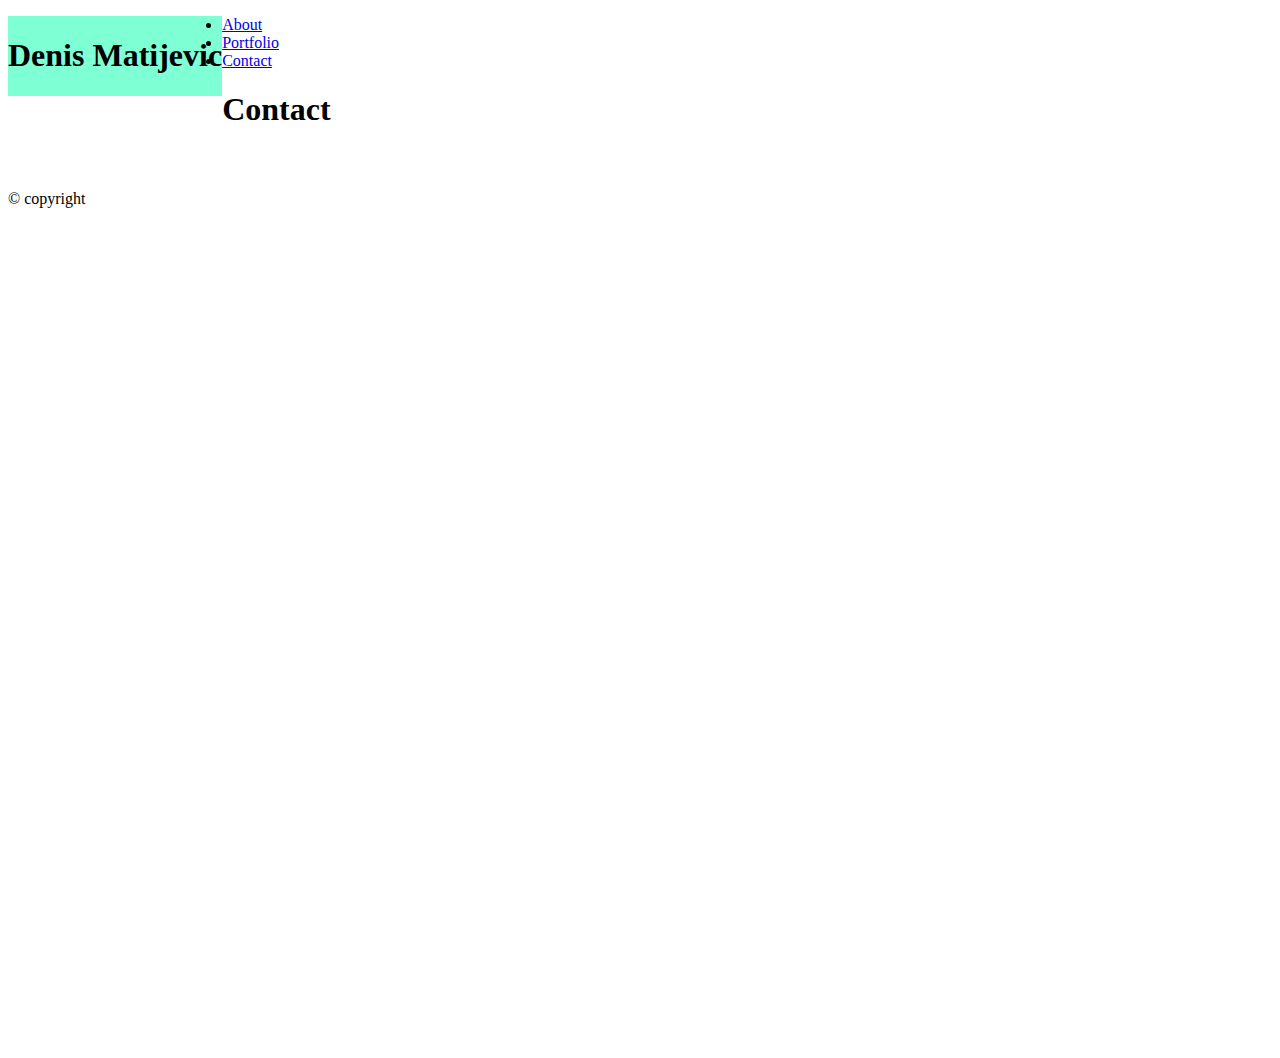
==== contact.html @ e817dad2 "responsive portfolio test commit" ====
<!doctype html>
<html lang="en">
  <head>
    <title>Denis</title>
    <!-- Required meta tags -->
    <meta charset="utf-8">
    <meta name="viewport" content="width=device-width, initial-scale=1, shrink-to-fit=no">

    <!-- Bootstrap CSS -->
    <!-- <link rel="stylesheet" href="02-CSS-Bootstrap/02-Homework/style.css" -->
    <link rel="stylesheet" href="https://stackpath.bootstrapcdn.com/bootstrap/4.5.0/css/bootstrap.min.css" integrity="sha384-9aIt2nRpC12Uk9gS9baDl411NQApFmC26EwAOH8WgZl5MYYxFfc+NcPb1dKGj7Sk" crossorigin="anonymous">  </head>
    <link rel="stylesheet" type="text/css" href="main.css" />
    <body>
      
    <!-- Optional JavaScript -->
    <!-- jQuery first, then Popper.js, then Bootstrap JS -->
    <script src="https://code.jquery.com/jquery-3.3.1.slim.min.js" integrity="sha384-q8i/X+965DzO0rT7abK41JStQIAqVgRVzpbzo5smXKp4YfRvH+8abtTE1Pi6jizo" crossorigin="anonymous"></script>
    <script src="https://cdnjs.cloudflare.com/ajax/libs/popper.js/1.14.7/umd/popper.min.js" integrity="sha384-UO2eT0CpHqdSJQ6hJty5KVphtPhzWj9WO1clHTMGa3JDZwrnQq4sF86dIHNDz0W1" crossorigin="anonymous"></script>
    <script src="https://stackpath.bootstrapcdn.com/bootstrap/4.3.1/js/bootstrap.min.js" integrity="sha384-JjSmVgyd0p3pXB1rRibZUAYoIIy6OrQ6VrjIEaFf/nJGzIxFDsf4x0xIM+B07jRM" crossorigin="anonymous"></script>
    </head>
    <!-- Adding tab links and header-->
<header style="text-align: center; float: left; background-color: aquamarine">
  <h1>Denis Matijevic</h1>
</header>
  <nav class="navbar sticky-top navbar-light bg-light">
    <a class="navbar-brand" href="#"></a>
   <ul class="nav justify-content-center">
    <li class="nav-item">
        <a class="nav-link active" href="http://127.0.0.1:5500/02-CSS-Bootstrap/02-Homework/index.html">About</a>
    </li>
    <li class="nav-item">
      <a class="nav-link" href="http://127.0.0.1:5500/02-CSS-Bootstrap/02-Homework/portfolio.html">Portfolio</a>
    </li>
    <li class="nav-item">
      <a class="nav-link" href="http://127.0.0.1:5500/02-CSS-Bootstrap/02-Homework/contact.html">Contact</a>
    </li>
   </ul>
  </nav> 
<section>
<h1>Contact</h1>

</section>
<div id="page-container">
  <div id="content-wrap">
    <!-- all other page content -->
  </div>
  <footer id="footer:">&copy; copyright</footer>
</div>
</body>
</html>
---- main.css ----
#page-container {
    position: relative;
    min-height: 100vh;
  }
  
  #content-wrap {
    padding-bottom: 2.5rem;    /* Footer height */
  }
  
  #footer {
    background-color: aquamarine;
    position: absolute;
    bottom: 0;
    width: 100%;
    height: 2.5rem;            /* Footer height */
  }
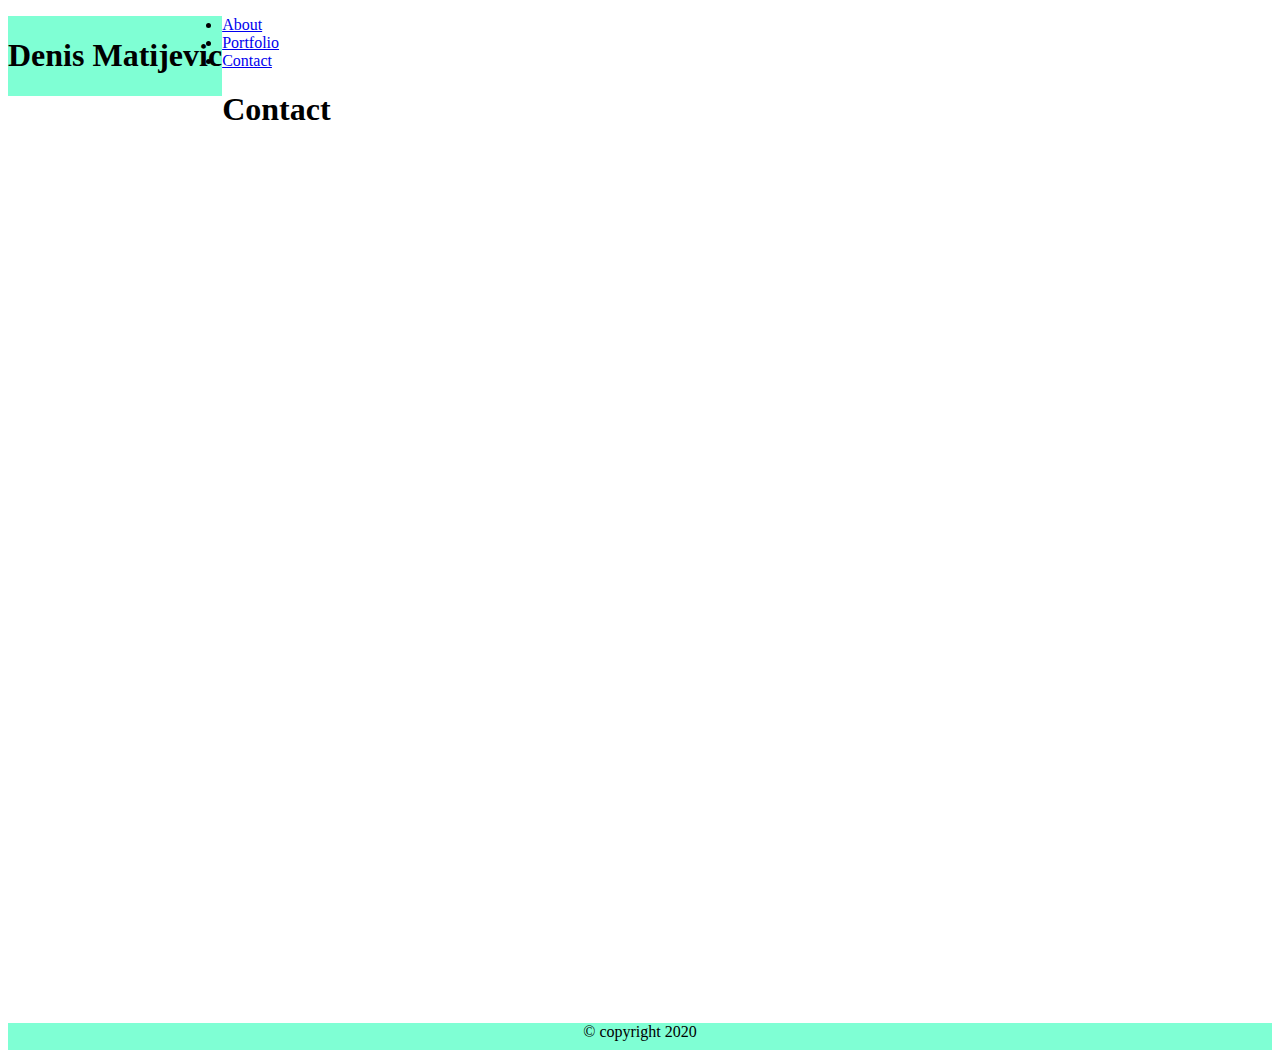
==== commit 2f47bc06: "updated footer element and css" ====
--- a/contact.html
+++ b/contact.html
@@ -21,6 +21,7 @@
     <!-- Adding tab links and header-->
 <header style="text-align: center; float: left; background-color: aquamarine">
   <h1>Denis Matijevic</h1>
+  <!-- use media queries to make nav bar responsive, like displaying a button -->
 </header>
   <nav class="navbar sticky-top navbar-light bg-light">
     <a class="navbar-brand" href="#"></a>
@@ -42,9 +43,9 @@
 </section>
 <div id="page-container">
   <div id="content-wrap">
-    <!-- all other page content -->
+    <!-- footer element -->
   </div>
-  <footer id="footer:">&copy; copyright</footer>
+  <footer id="footer:">&copy; copyright 2020</footer>
 </div>
 </body>
 </html>--- a/main.css
+++ b/main.css
@@ -7,10 +7,11 @@
     padding-bottom: 2.5rem;    /* Footer height */
   }
   
-  #footer {
+  footer {
+    text-align: center;
     background-color: aquamarine;
     position: absolute;
     bottom: 0;
     width: 100%;
-    height: 2.5rem;            /* Footer height */
+    height: 1.65rem;            /* Footer height */
   }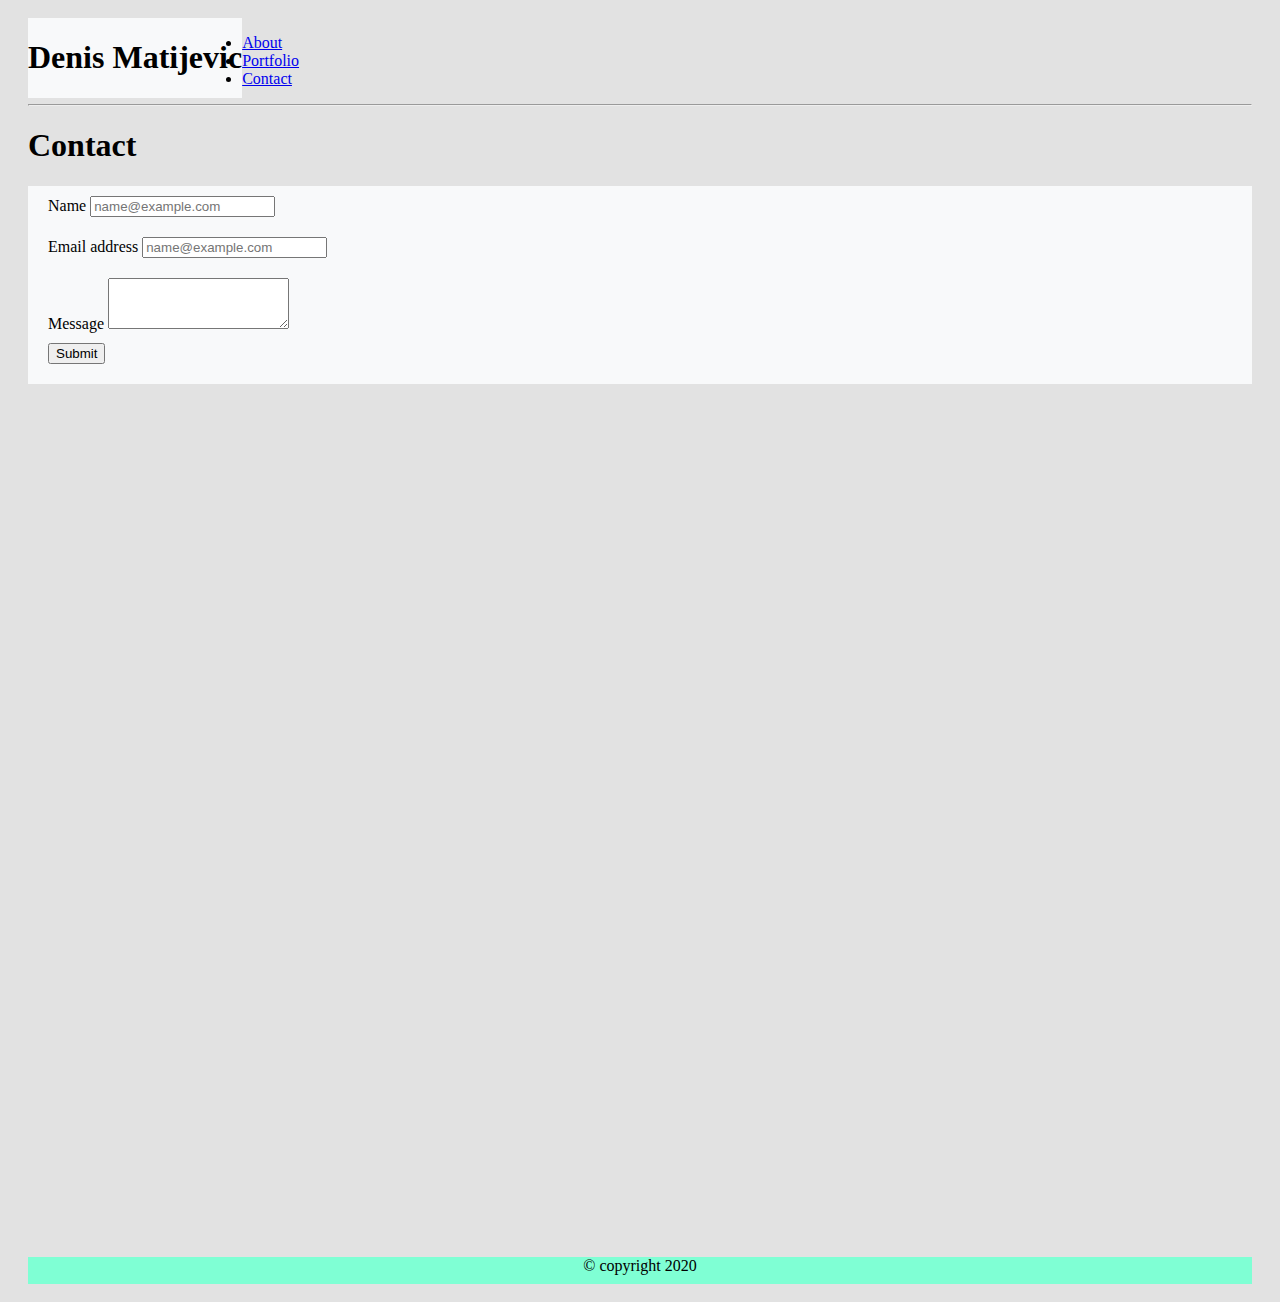
==== commit c5543f08: "added new links to my profile, additional styling as well" ====
--- a/contact.html
+++ b/contact.html
@@ -19,27 +19,46 @@
     <script src="https://stackpath.bootstrapcdn.com/bootstrap/4.3.1/js/bootstrap.min.js" integrity="sha384-JjSmVgyd0p3pXB1rRibZUAYoIIy6OrQ6VrjIEaFf/nJGzIxFDsf4x0xIM+B07jRM" crossorigin="anonymous"></script>
     </head>
     <!-- Adding tab links and header-->
-<header style="text-align: center; float: left; background-color: aquamarine">
+<header style="text-align: center; float: left; background-color: #f8f9fa">
   <h1>Denis Matijevic</h1>
   <!-- use media queries to make nav bar responsive, like displaying a button -->
 </header>
-  <nav class="navbar sticky-top navbar-light bg-light">
-    <a class="navbar-brand" href="#"></a>
-   <ul class="nav justify-content-center">
-    <li class="nav-item">
-        <a class="nav-link active" href="http://127.0.0.1:5500/02-CSS-Bootstrap/02-Homework/index.html">About</a>
-    </li>
-    <li class="nav-item">
-      <a class="nav-link" href="http://127.0.0.1:5500/02-CSS-Bootstrap/02-Homework/portfolio.html">Portfolio</a>
-    </li>
-    <li class="nav-item">
-      <a class="nav-link" href="http://127.0.0.1:5500/02-CSS-Bootstrap/02-Homework/contact.html">Contact</a>
-    </li>
-   </ul>
-  </nav> 
+<nav class="navbar sticky-top navbar-light bg-light">
+  <a class="navbar-brand" href="#"></a>
+ <ul class="nav justify-content-center">
+  <li class="nav-item">
+    <a class="nav-link active" href="http://127.0.0.1:5500/index.html">About</a>
+  </li>
+  <li class="nav-item">
+    <a class="nav-link" href="http://127.0.0.1:5500/portfolio.html">Portfolio</a>
+  </li>
+  <li class="nav-item">
+    <a class="nav-link" href="http://127.0.0.1:5500/contact.html">Contact</a>
+  </li>
+ </ul>
+</nav> 
+<!-- hard line addition -->
+<hr>
+<!-- adding contact info using bootstrap -->
+<h1>Contact</h1>
 <section>
-<h1>Contact</h1>
-
+  <form>
+    <div class="form-group">
+      <label for="exampleFormControlInput1">Name</label>
+      <input type="email" class="form-control" id="exampleFormControlInput1" placeholder="name@example.com">
+    </div>
+    <div class="form-group">
+      <label for="exampleFormControlInput1">Email address</label>
+      <input type="email" class="form-control" id="exampleFormControlInput1" placeholder="name@example.com">
+    </div>
+    <div class="form-group">
+      <label for="exampleFormControlTextarea1">Message</label>
+      <textarea class="form-control" id="exampleFormControlTextarea1" rows="3"></textarea>
+      <!-- submit button for the contact info -->
+    <div id="button">
+    <button type="submit" class="btn btn-primary">Submit</button>
+    </div>
+  </form>
 </section>
 <div id="page-container">
   <div id="content-wrap">
--- a/main.css
+++ b/main.css
@@ -1,3 +1,24 @@
+h1 {
+  font-family: 'Bad Script', cursive;
+}
+
+body {
+  padding-top: 10px;
+  padding-right: 20px;
+  padding-bottom: 10px;
+  padding-left: 20px;
+  background-color: rgb(226, 226, 226);
+}
+section {
+  background-color: #f8f9fa;
+
+}
+img {
+  background-color: #f8f9fa;
+  padding: 10px;
+}
+
+  
   #page-container {
     position: relative;
     min-height: 100vh;
@@ -14,4 +35,16 @@
     bottom: 0;
     width: 100%;
     height: 1.65rem;            /* Footer height */
+  }
+  form div {
+    padding-top: 10px;
+    padding-right: 20px;
+    padding-bottom: 10px;
+    padding-left: 20px;
+  }
+  #button {
+    padding-top: 10px;
+    padding-right: 20px;
+    padding-bottom: 10px;
+    padding-left: 0px;
   }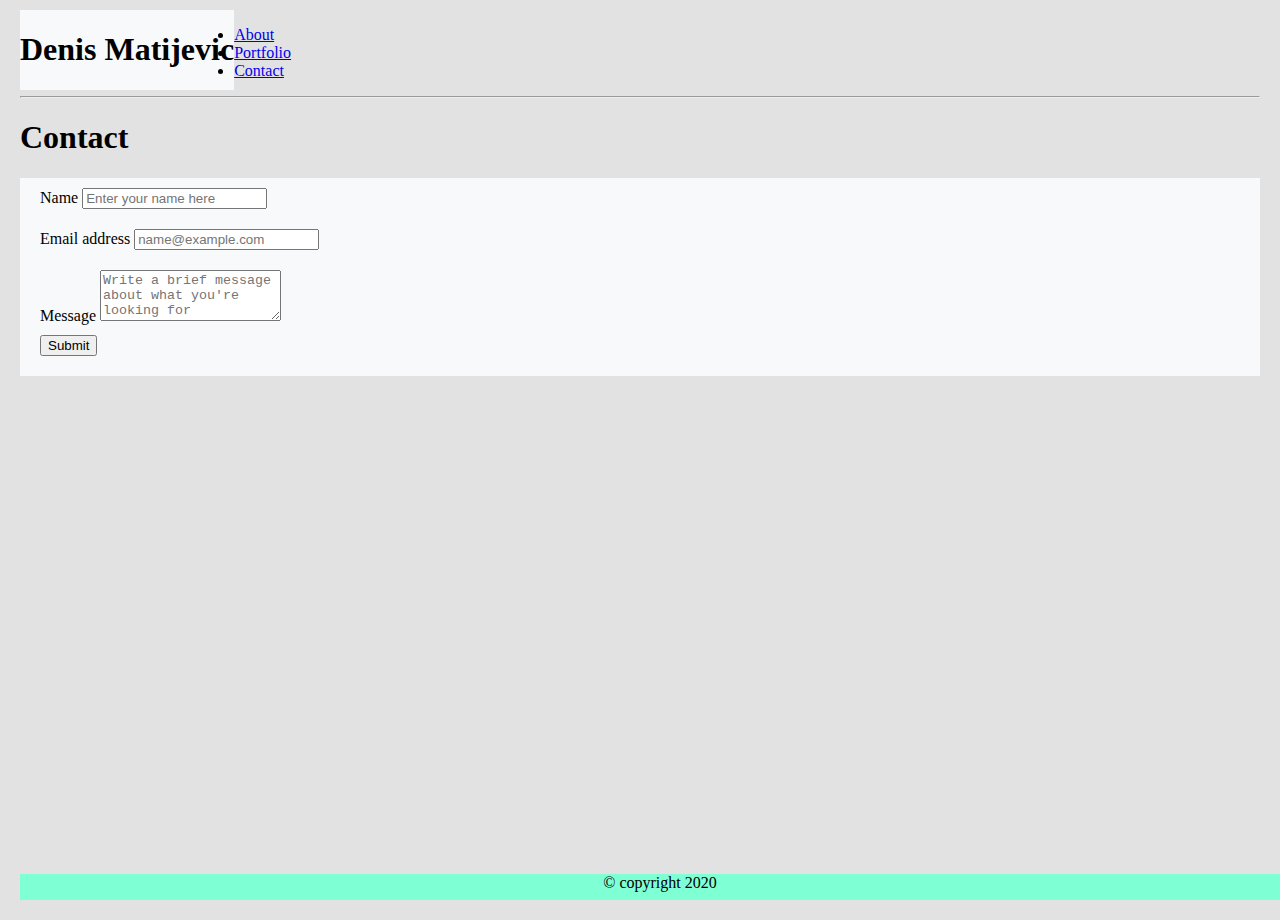
==== commit cc235bf6: "added styling" ====
--- a/contact.html
+++ b/contact.html
@@ -45,7 +45,7 @@
   <form>
     <div class="form-group">
       <label for="exampleFormControlInput1">Name</label>
-      <input type="email" class="form-control" id="exampleFormControlInput1" placeholder="name@example.com">
+      <input type="email" class="form-control" id="exampleFormControlInput1" placeholder="Enter your name here">
     </div>
     <div class="form-group">
       <label for="exampleFormControlInput1">Email address</label>
@@ -53,18 +53,17 @@
     </div>
     <div class="form-group">
       <label for="exampleFormControlTextarea1">Message</label>
-      <textarea class="form-control" id="exampleFormControlTextarea1" rows="3"></textarea>
+      <textarea class="form-control" id="exampleFormControlTextarea1" rows="3" placeholder="Write a brief message about what you're looking for"></textarea>
       <!-- submit button for the contact info -->
     <div id="button">
     <button type="submit" class="btn btn-primary">Submit</button>
     </div>
   </form>
 </section>
-<div id="page-container">
-  <div id="content-wrap">
-    <!-- footer element -->
-  </div>
-  <footer id="footer:">&copy; copyright 2020</footer>
+<div class="wrapper">
+  <!-- footer element -->
+<div class="push"></div>
+<footer id="footer:">&copy; copyright 2020</footer>
 </div>
 </body>
 </html>--- a/main.css
+++ b/main.css
@@ -1,5 +1,9 @@
 h1 {
   font-family: 'Bad Script', cursive;
+}
+html {
+  height: 100%;
+  margin: 0;
 }
 
 body {
@@ -8,6 +12,8 @@
   padding-bottom: 10px;
   padding-left: 20px;
   background-color: rgb(226, 226, 226);
+  height: 100%;
+  margin: 0;
 }
 section {
   background-color: #f8f9fa;
@@ -16,9 +22,22 @@
 img {
   background-color: #f8f9fa;
   padding: 10px;
-}
-
-  
+  }
+  .form-group {
+    padding: 0px, 5px, 0px, 5px;
+  }
+  form div {
+    padding-top: 10px;
+    padding-right: 20px;
+    padding-bottom: 10px;
+    padding-left: 20px;
+  }
+  #button {
+    padding-top: 10px;
+    padding-right: 20px;
+    padding-bottom: 10px;
+    padding-left: 0px;
+  }
   #page-container {
     position: relative;
     min-height: 100vh;
@@ -35,16 +54,3 @@
     bottom: 0;
     width: 100%;
     height: 1.65rem;            /* Footer height */
-  }
-  form div {
-    padding-top: 10px;
-    padding-right: 20px;
-    padding-bottom: 10px;
-    padding-left: 20px;
-  }
-  #button {
-    padding-top: 10px;
-    padding-right: 20px;
-    padding-bottom: 10px;
-    padding-left: 0px;
-  }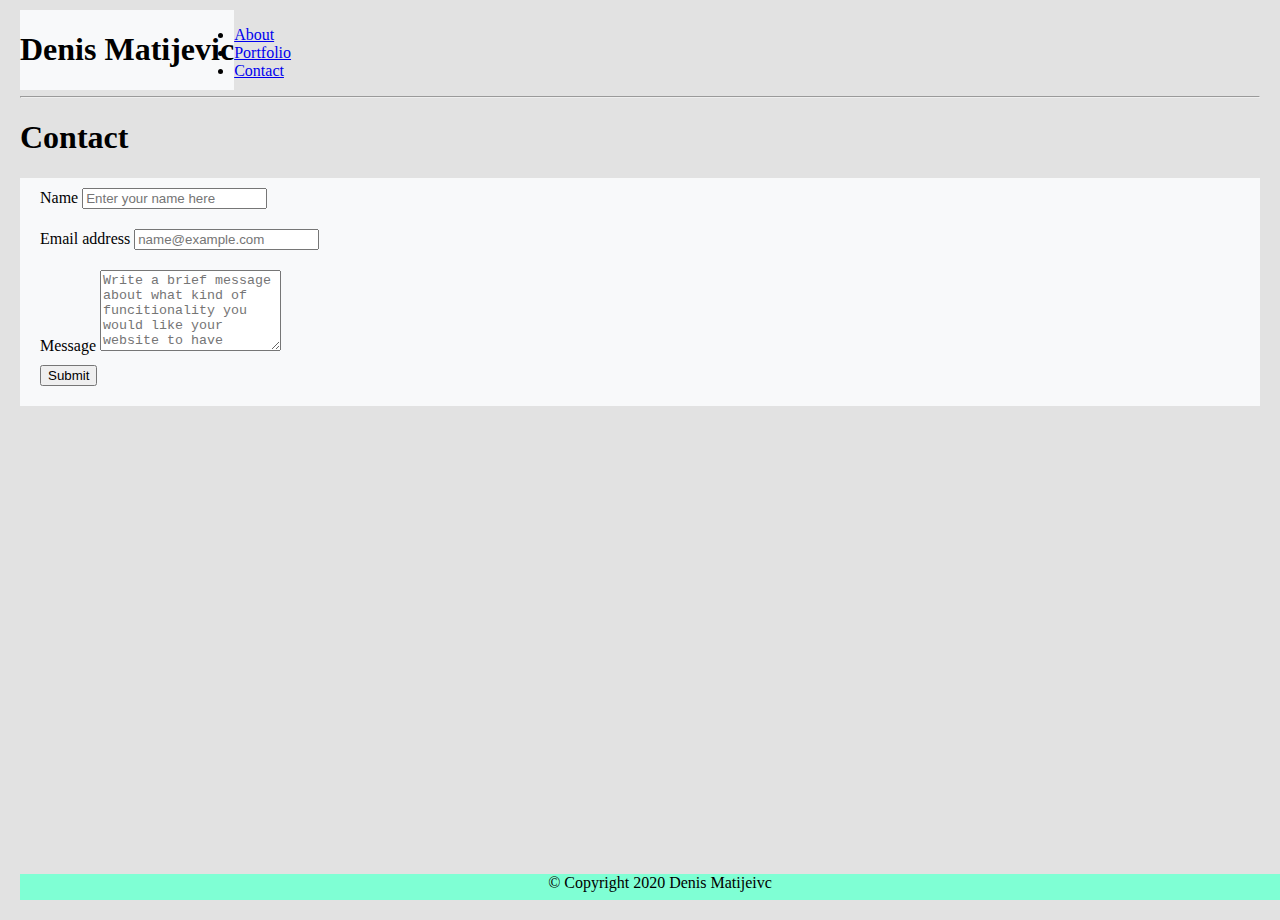
==== commit 093842c6: "revised about me and contact message box" ====
--- a/contact.html
+++ b/contact.html
@@ -53,7 +53,7 @@
     </div>
     <div class="form-group">
       <label for="exampleFormControlTextarea1">Message</label>
-      <textarea class="form-control" id="exampleFormControlTextarea1" rows="3" placeholder="Write a brief message about what you're looking for"></textarea>
+      <textarea class="form-control" id="exampleFormControlTextarea1" rows="5" placeholder="Write a brief message about what kind of funcitionality you would like your website to have"></textarea>
       <!-- submit button for the contact info -->
     <div id="button">
     <button type="submit" class="btn btn-primary">Submit</button>
@@ -63,7 +63,7 @@
 <div class="wrapper">
   <!-- footer element -->
 <div class="push"></div>
-<footer id="footer:">&copy; copyright 2020</footer>
+<footer id="footer:">&copy; Copyright 2020 Denis Matijeivc</footer>
 </div>
 </body>
 </html>--- a/main.css
+++ b/main.css
@@ -19,6 +19,7 @@
   background-color: #f8f9fa;
 
 }
+/* added padding to my image */
 img {
   background-color: #f8f9fa;
   padding: 10px;
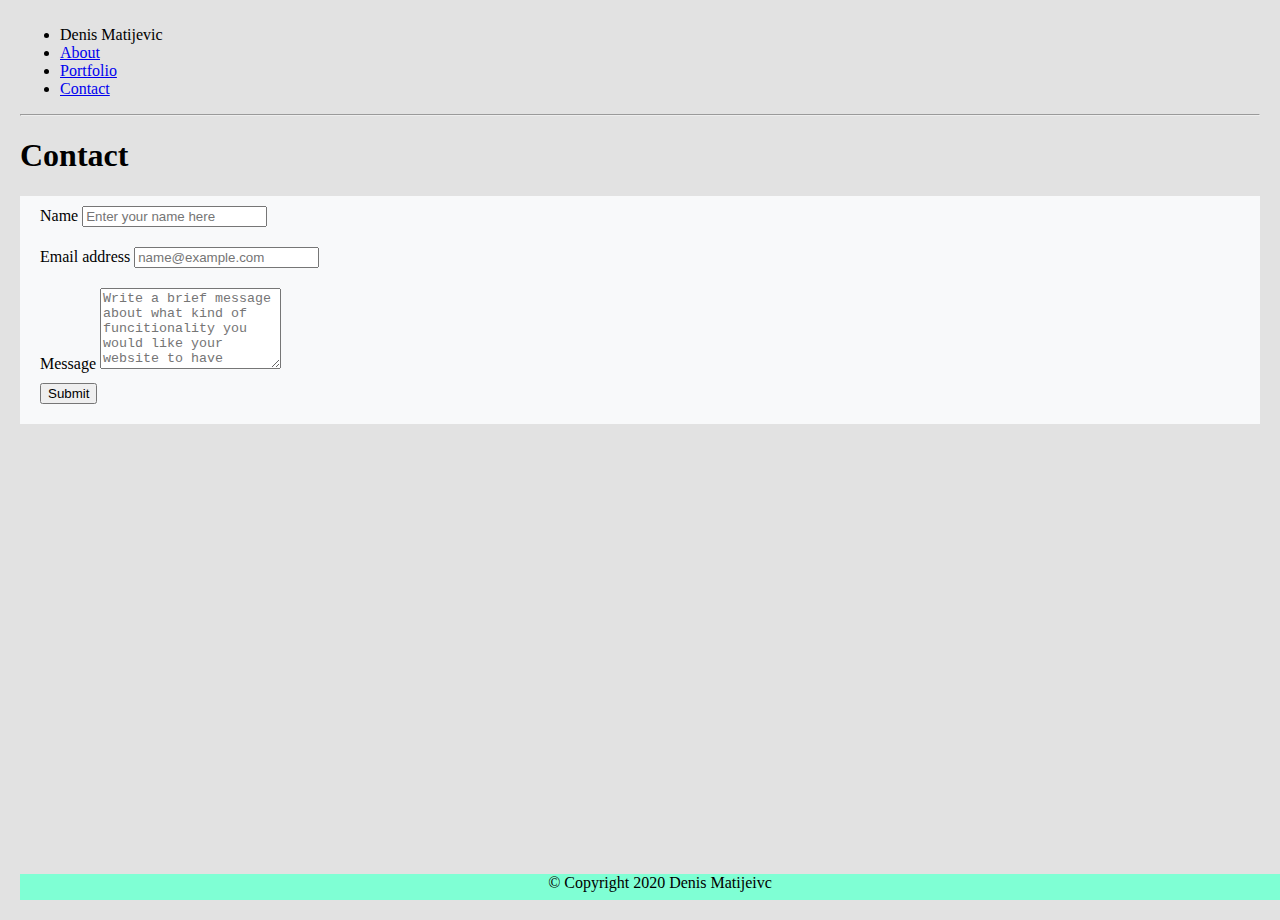
==== commit 9c9410e4: "updatading validated HTML" ====
--- a/contact.html
+++ b/contact.html
@@ -9,23 +9,21 @@
     <!-- Bootstrap CSS -->
     <!-- <link rel="stylesheet" href="02-CSS-Bootstrap/02-Homework/style.css" -->
     <link rel="stylesheet" href="https://stackpath.bootstrapcdn.com/bootstrap/4.5.0/css/bootstrap.min.css" integrity="sha384-9aIt2nRpC12Uk9gS9baDl411NQApFmC26EwAOH8WgZl5MYYxFfc+NcPb1dKGj7Sk" crossorigin="anonymous">  </head>
-    <link rel="stylesheet" type="text/css" href="main.css" />
+    <link rel="stylesheet" href="main.css">
     <body>
       
     <!-- Optional JavaScript -->
     <!-- jQuery first, then Popper.js, then Bootstrap JS -->
-    <script src="https://code.jquery.com/jquery-3.3.1.slim.min.js" integrity="sha384-q8i/X+965DzO0rT7abK41JStQIAqVgRVzpbzo5smXKp4YfRvH+8abtTE1Pi6jizo" crossorigin="anonymous"></script>
-    <script src="https://cdnjs.cloudflare.com/ajax/libs/popper.js/1.14.7/umd/popper.min.js" integrity="sha384-UO2eT0CpHqdSJQ6hJty5KVphtPhzWj9WO1clHTMGa3JDZwrnQq4sF86dIHNDz0W1" crossorigin="anonymous"></script>
-    <script src="https://stackpath.bootstrapcdn.com/bootstrap/4.3.1/js/bootstrap.min.js" integrity="sha384-JjSmVgyd0p3pXB1rRibZUAYoIIy6OrQ6VrjIEaFf/nJGzIxFDsf4x0xIM+B07jRM" crossorigin="anonymous"></script>
-    </head>
+  </head>
     <!-- Adding tab links and header-->
 <header style="text-align: center; float: left; background-color: #f8f9fa">
-  <h1>Denis Matijevic</h1>
   <!-- use media queries to make nav bar responsive, like displaying a button -->
 </header>
 <nav class="navbar sticky-top navbar-light bg-light">
   <a class="navbar-brand" href="#"></a>
  <ul class="nav justify-content-center">
+  <li class="nav-item">
+    <a class="navbar-brand">Denis Matijevic</a>
   <li class="nav-item">
     <a class="nav-link active" href="http://127.0.0.1:5500/index.html">About</a>
   </li>
@@ -66,4 +64,7 @@
 <footer id="footer:">&copy; Copyright 2020 Denis Matijeivc</footer>
 </div>
 </body>
+    <script src="https://code.jquery.com/jquery-3.3.1.slim.min.js" integrity="sha384-q8i/X+965DzO0rT7abK41JStQIAqVgRVzpbzo5smXKp4YfRvH+8abtTE1Pi6jizo" crossorigin="anonymous"></script>
+    <script src="https://cdnjs.cloudflare.com/ajax/libs/popper.js/1.14.7/umd/popper.min.js" integrity="sha384-UO2eT0CpHqdSJQ6hJty5KVphtPhzWj9WO1clHTMGa3JDZwrnQq4sF86dIHNDz0W1" crossorigin="anonymous"></script>
+    <script src="https://stackpath.bootstrapcdn.com/bootstrap/4.3.1/js/bootstrap.min.js" integrity="sha384-JjSmVgyd0p3pXB1rRibZUAYoIIy6OrQ6VrjIEaFf/nJGzIxFDsf4x0xIM+B07jRM" crossorigin="anonymous"></script>
 </html>--- a/main.css
+++ b/main.css
@@ -1,4 +1,4 @@
-h1 {
+h1, nav {
   font-family: 'Bad Script', cursive;
 }
 html {
@@ -12,17 +12,23 @@
   padding-bottom: 10px;
   padding-left: 20px;
   background-color: rgb(226, 226, 226);
-  height: 100%;
+  min-height: 100%;
   margin: 0;
 }
 section {
   background-color: #f8f9fa;
-
+}
+#portfolio {
+  float: left;
+  position: relative;
+  /* margin-top: 40%; */
 }
 /* added padding to my image */
 img {
   background-color: #f8f9fa;
   padding: 10px;
+  height: 300px;
+  width: 300px;
   }
   .form-group {
     padding: 0px, 5px, 0px, 5px;
@@ -51,7 +57,8 @@
   footer {
     text-align: center;
     background-color: aquamarine;
-    position: absolute;
+    position: fixed;
     bottom: 0;
     width: 100%;
     height: 1.65rem;            /* Footer height */
+  }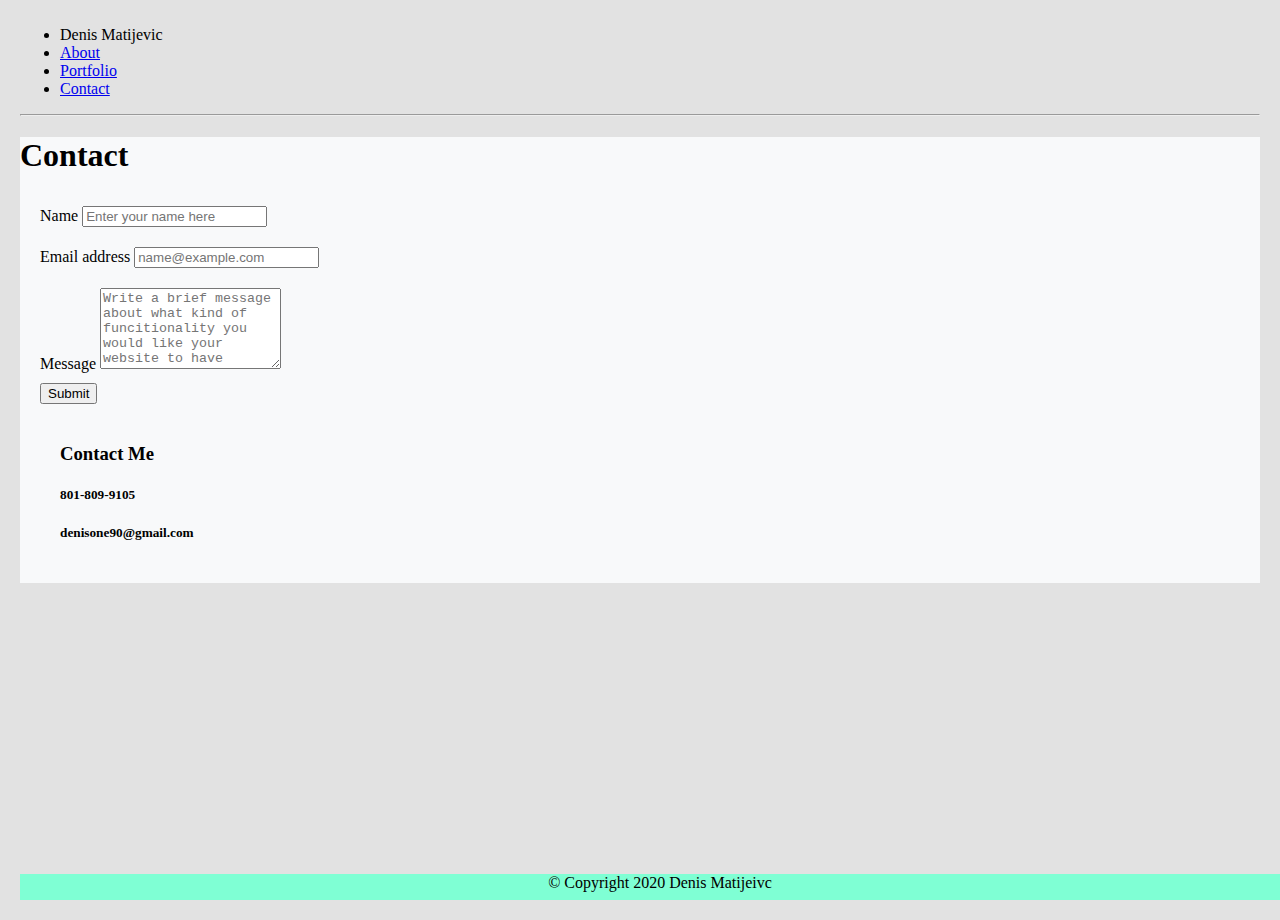
==== commit 2eaec587: "added contact info" ====
--- a/contact.html
+++ b/contact.html
@@ -1,45 +1,38 @@
 <!doctype html>
 <html lang="en">
-  <head>
-    <title>Denis</title>
-    <!-- Required meta tags -->
-    <meta charset="utf-8">
-    <meta name="viewport" content="width=device-width, initial-scale=1, shrink-to-fit=no">
 
-    <!-- Bootstrap CSS -->
-    <!-- <link rel="stylesheet" href="02-CSS-Bootstrap/02-Homework/style.css" -->
-    <link rel="stylesheet" href="https://stackpath.bootstrapcdn.com/bootstrap/4.5.0/css/bootstrap.min.css" integrity="sha384-9aIt2nRpC12Uk9gS9baDl411NQApFmC26EwAOH8WgZl5MYYxFfc+NcPb1dKGj7Sk" crossorigin="anonymous">  </head>
-    <link rel="stylesheet" href="main.css">
-    <body>
-      
-    <!-- Optional JavaScript -->
-    <!-- jQuery first, then Popper.js, then Bootstrap JS -->
-  </head>
-    <!-- Adding tab links and header-->
+<head>
+  <title>Denis</title>
+  <!-- Required meta tags -->
+  <meta charset="utf-8">
+  <meta name="viewport" content="width=device-width, initial-scale=1, shrink-to-fit=no">
+</head>
+<!-- Adding tab links and header-->
 <header style="text-align: center; float: left; background-color: #f8f9fa">
   <!-- use media queries to make nav bar responsive, like displaying a button -->
 </header>
 <nav class="navbar sticky-top navbar-light bg-light">
   <a class="navbar-brand" href="#"></a>
- <ul class="nav justify-content-center">
-  <li class="nav-item">
-    <a class="navbar-brand">Denis Matijevic</a>
-  <li class="nav-item">
-    <a class="nav-link active" href="http://127.0.0.1:5500/index.html">About</a>
-  </li>
-  <li class="nav-item">
-    <a class="nav-link" href="http://127.0.0.1:5500/portfolio.html">Portfolio</a>
-  </li>
-  <li class="nav-item">
-    <a class="nav-link" href="http://127.0.0.1:5500/contact.html">Contact</a>
-  </li>
- </ul>
-</nav> 
+  <ul class="nav justify-content-center">
+    <li class="nav-item">
+      <a class="navbar-brand">Denis Matijevic</a>
+    <li class="nav-item">
+      <a class="nav-link active" href="about.html">About</a>
+    </li>
+    <li class="nav-item">
+      <a class="nav-link" href="portfolio.html">Portfolio</a>
+    </li>
+    <li class="nav-item">
+      <a class="nav-link" href="contact.html">Contact</a>
+    </li>
+  </ul>
+</nav>
 <!-- hard line addition -->
 <hr>
 <!-- adding contact info using bootstrap -->
-<h1>Contact</h1>
+<!-- <h1>Contact</h1> -->
 <section>
+  <h1>Contact</h1>
   <form>
     <div class="form-group">
       <label for="exampleFormControlInput1">Name</label>
@@ -51,20 +44,34 @@
     </div>
     <div class="form-group">
       <label for="exampleFormControlTextarea1">Message</label>
-      <textarea class="form-control" id="exampleFormControlTextarea1" rows="5" placeholder="Write a brief message about what kind of funcitionality you would like your website to have"></textarea>
+      <textarea class="form-control" id="exampleFormControlTextarea1" rows="5"
+        placeholder="Write a brief message about what kind of funcitionality you would like your website to have"></textarea>
       <!-- submit button for the contact info -->
-    <div id="button">
-    <button type="submit" class="btn btn-primary">Submit</button>
-    </div>
+      <div id="button">
+        <button type="submit" class="btn btn-primary">Submit</button>
+      </div>
   </form>
+  <div id="contactme">
+    <h3>Contact Me</h3>
+    <h5>801-809-9105</h5>
+    <h5>denisone90@gmail.com</h5>
+  </div>
 </section>
 <div class="wrapper">
   <!-- footer element -->
-<div class="push"></div>
-<footer id="footer:">&copy; Copyright 2020 Denis Matijeivc</footer>
+  <div class="push"></div>
+  <footer id="footer:">&copy; Copyright 2020 Denis Matijeivc</footer>
 </div>
 </body>
-    <script src="https://code.jquery.com/jquery-3.3.1.slim.min.js" integrity="sha384-q8i/X+965DzO0rT7abK41JStQIAqVgRVzpbzo5smXKp4YfRvH+8abtTE1Pi6jizo" crossorigin="anonymous"></script>
-    <script src="https://cdnjs.cloudflare.com/ajax/libs/popper.js/1.14.7/umd/popper.min.js" integrity="sha384-UO2eT0CpHqdSJQ6hJty5KVphtPhzWj9WO1clHTMGa3JDZwrnQq4sF86dIHNDz0W1" crossorigin="anonymous"></script>
-    <script src="https://stackpath.bootstrapcdn.com/bootstrap/4.3.1/js/bootstrap.min.js" integrity="sha384-JjSmVgyd0p3pXB1rRibZUAYoIIy6OrQ6VrjIEaFf/nJGzIxFDsf4x0xIM+B07jRM" crossorigin="anonymous"></script>
+<link rel="stylesheet" href="https://stackpath.bootstrapcdn.com/bootstrap/4.5.0/css/bootstrap.min.css"
+  integrity="sha384-9aIt2nRpC12Uk9gS9baDl411NQApFmC26EwAOH8WgZl5MYYxFfc+NcPb1dKGj7Sk" crossorigin="anonymous">
+</head>
+<link rel="stylesheet" href="main.css">
+<script src="https://code.jquery.com/jquery-3.3.1.slim.min.js"
+  integrity="sha384-q8i/X+965DzO0rT7abK41JStQIAqVgRVzpbzo5smXKp4YfRvH+8abtTE1Pi6jizo" crossorigin="anonymous"></script>
+<script src="https://cdnjs.cloudflare.com/ajax/libs/popper.js/1.14.7/umd/popper.min.js"
+  integrity="sha384-UO2eT0CpHqdSJQ6hJty5KVphtPhzWj9WO1clHTMGa3JDZwrnQq4sF86dIHNDz0W1" crossorigin="anonymous"></script>
+<script src="https://stackpath.bootstrapcdn.com/bootstrap/4.3.1/js/bootstrap.min.js"
+  integrity="sha384-JjSmVgyd0p3pXB1rRibZUAYoIIy6OrQ6VrjIEaFf/nJGzIxFDsf4x0xIM+B07jRM" crossorigin="anonymous"></script>
+
 </html>--- a/main.css
+++ b/main.css
@@ -28,7 +28,30 @@
   background-color: #f8f9fa;
   padding: 10px;
   height: 300px;
+  width: 350px;
+  }
+#img1 {
+  background-color: #f8f9fa;
+  padding: 10px;
+  height: 300px;
   width: 300px;
+}
+#img2 {
+  background-color: #f8f9fa;
+  padding: 10px;
+  height: 300px;
+  width: 300px;
+}
+  #github {
+    height: 50px;
+    width: 50px;
+  }
+  #linkedin{
+    height: 50px;
+    width: 50px;
+  }
+  #resume{
+    height: 50px;
   }
   .form-group {
     padding: 0px, 5px, 0px, 5px;
@@ -53,6 +76,9 @@
   #content-wrap {
     padding-bottom: 2.5rem;    /* Footer height */
   }
+  #contactme {
+    font-family: 'Bad Script', cursive;
+  }
   
   footer {
     text-align: center;
